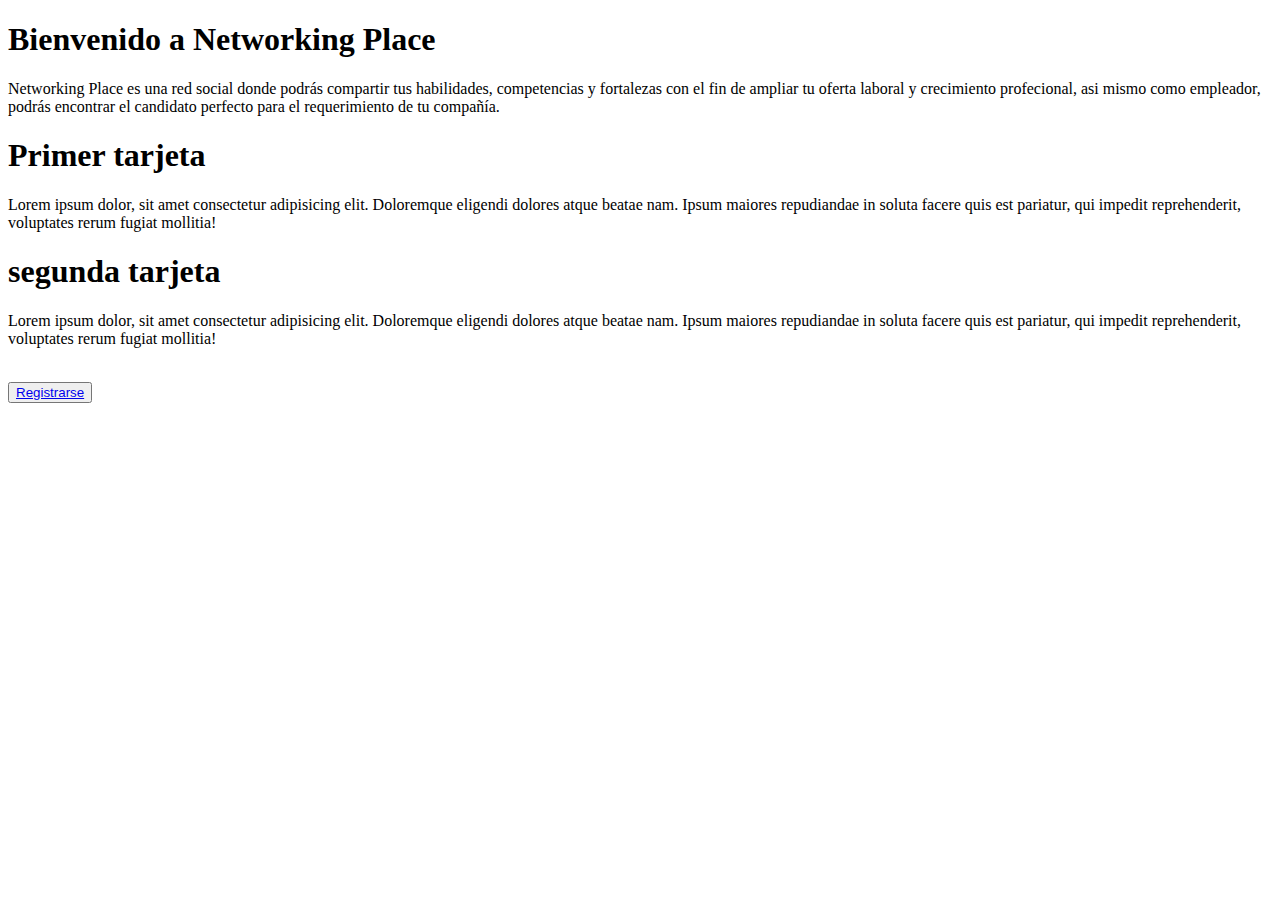
==== index.html @ b05c326c "Se carga archivo index para sprint1 mision tic" ====
<!DOCTYPE html>
<html lang="en">
<head>
    <meta charset="UTF-8">
    <meta http-equiv="X-UA-Compatible" content="IE=edge">
    <meta name="viewport" content="width=device-width, initial-scale=1.0">
    <title>Document</title>
    <link rel="stylesheet" href="estilos.css">
</head>
<body>
    <div id="descripcion">
        <h1 id="primertitulo">Bienvenido a Networking Place</h1>
        <p >
            Networking Place es una red social donde podrás compartir tus habilidades, competencias y fortalezas
            con el fin de ampliar tu oferta laboral y crecimiento profecional, asi mismo como empleador, podrás encontrar
            el candidato perfecto para el requerimiento de tu compañía.
        </p>
    </div>
    <div class="tarjet">
        <h1>Primer tarjeta</h1>
        <p>Lorem ipsum dolor, sit amet consectetur adipisicing elit. 
            Doloremque eligendi dolores atque beatae nam. Ipsum maiores repudiandae in 
            soluta facere quis est pariatur, qui impedit reprehenderit, voluptates rerum fugiat mollitia!</p>
    </div>
    <div class="tarjet1">
        <h1>segunda tarjeta</h1>
        <p>Lorem ipsum dolor, sit amet consectetur adipisicing elit. 
            Doloremque eligendi dolores atque beatae nam. Ipsum maiores repudiandae in 
            soluta facere quis est pariatur, qui impedit reprehenderit, voluptates rerum fugiat mollitia!</p>
    </div>
    <nav id="landing_navbar">
        <img id="navbar_logo"src="logo.png " alt=""><br>
        <button id="btn_irRegistro"><a id="link_registro" href="registro.html">Registrarse</a></button>
        
    </nav>
</body>
</html>
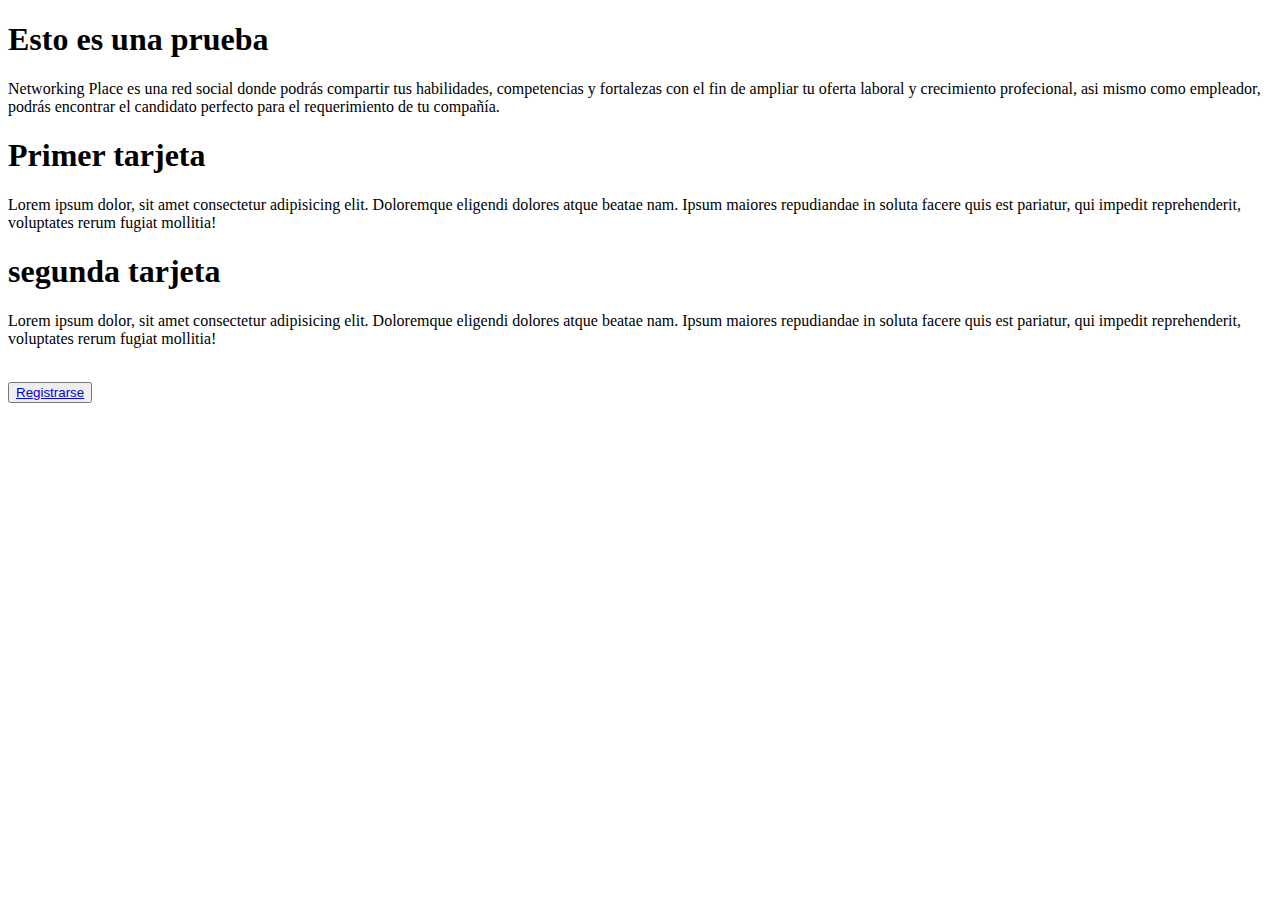
==== commit e0a925de: "Update index.html" ====
--- a/index.html
+++ b/index.html
@@ -4,12 +4,12 @@
     <meta charset="UTF-8">
     <meta http-equiv="X-UA-Compatible" content="IE=edge">
     <meta name="viewport" content="width=device-width, initial-scale=1.0">
-    <title>Document</title>
+    <title>Networking Place</title>
     <link rel="stylesheet" href="estilos.css">
 </head>
 <body>
     <div id="descripcion">
-        <h1 id="primertitulo">Bienvenido a Networking Place</h1>
+        <h1 id="primertitulo">Esto es una prueba</h1>
         <p >
             Networking Place es una red social donde podrás compartir tus habilidades, competencias y fortalezas
             con el fin de ampliar tu oferta laboral y crecimiento profecional, asi mismo como empleador, podrás encontrar
@@ -34,4 +34,4 @@
         
     </nav>
 </body>
-</html>+</html>
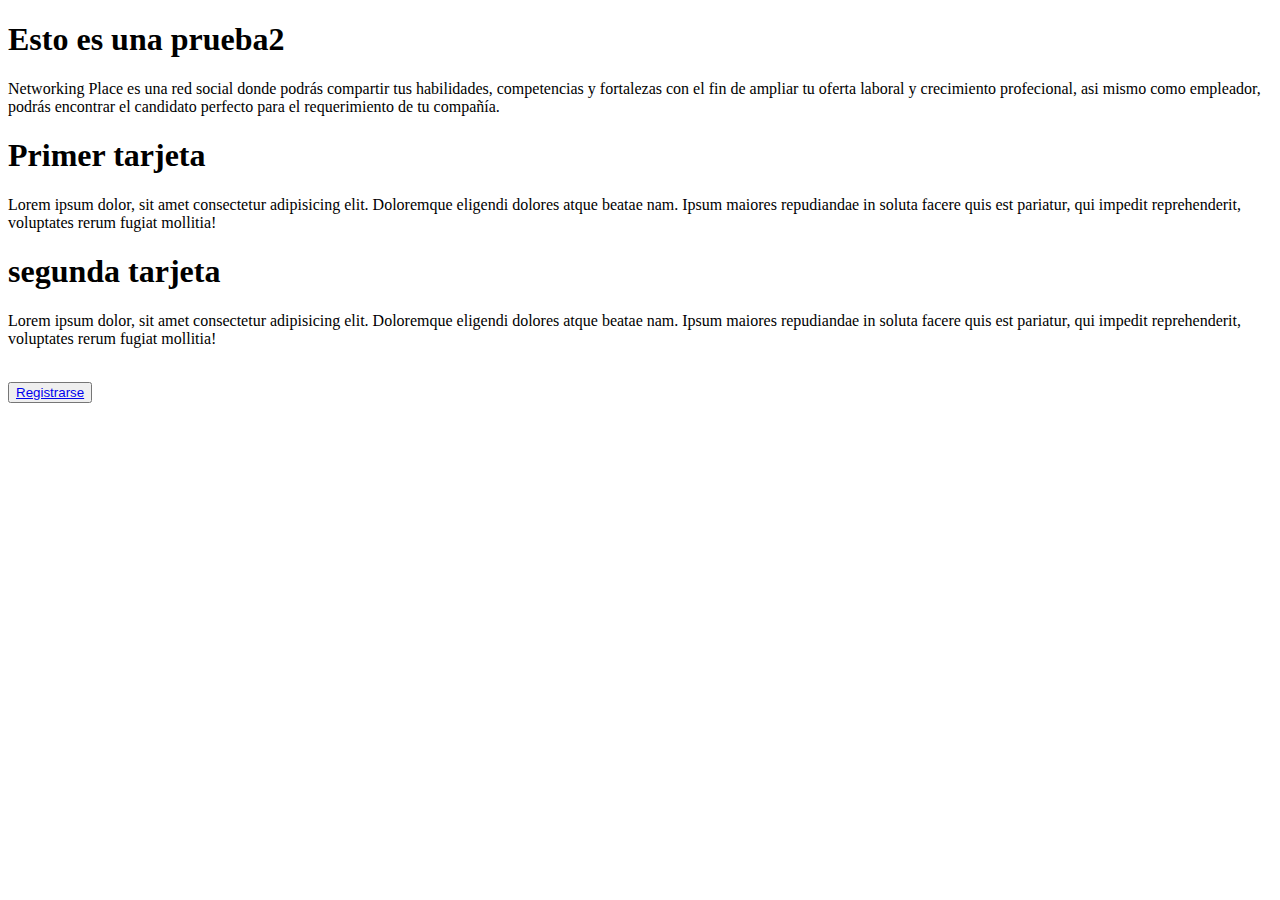
==== commit 1fb0b0fa: "Update index.html" ====
--- a/index.html
+++ b/index.html
@@ -9,7 +9,7 @@
 </head>
 <body>
     <div id="descripcion">
-        <h1 id="primertitulo">Esto es una prueba</h1>
+        <h1 id="primertitulo">Esto es una prueba2</h1>
         <p >
             Networking Place es una red social donde podrás compartir tus habilidades, competencias y fortalezas
             con el fin de ampliar tu oferta laboral y crecimiento profecional, asi mismo como empleador, podrás encontrar
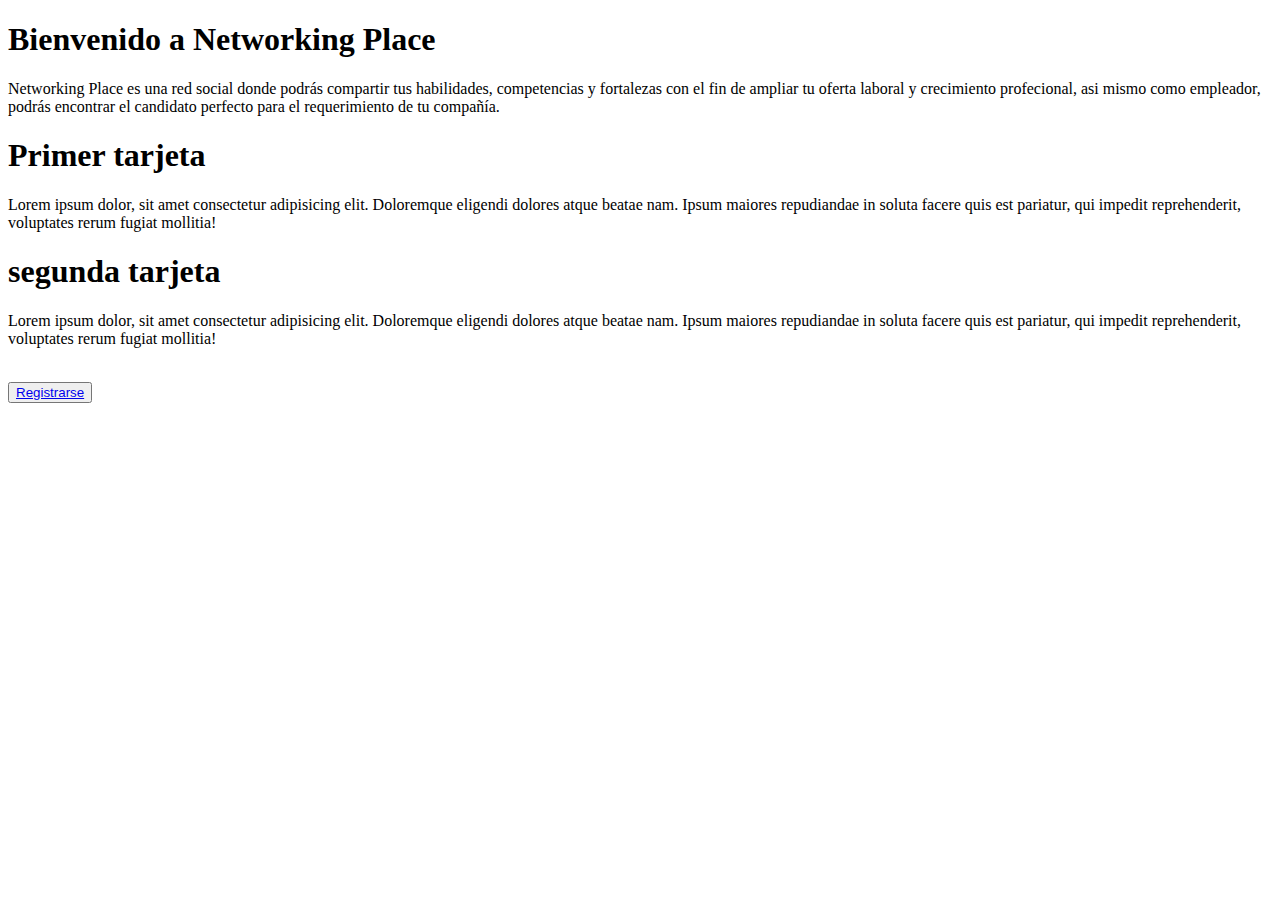
==== commit 84d4f49c: "Update index.html" ====
--- a/index.html
+++ b/index.html
@@ -9,7 +9,7 @@
 </head>
 <body>
     <div id="descripcion">
-        <h1 id="primertitulo">Esto es una prueba2</h1>
+        <h1 id="primertitulo">Bienvenido a Networking Place</h1>
         <p >
             Networking Place es una red social donde podrás compartir tus habilidades, competencias y fortalezas
             con el fin de ampliar tu oferta laboral y crecimiento profecional, asi mismo como empleador, podrás encontrar
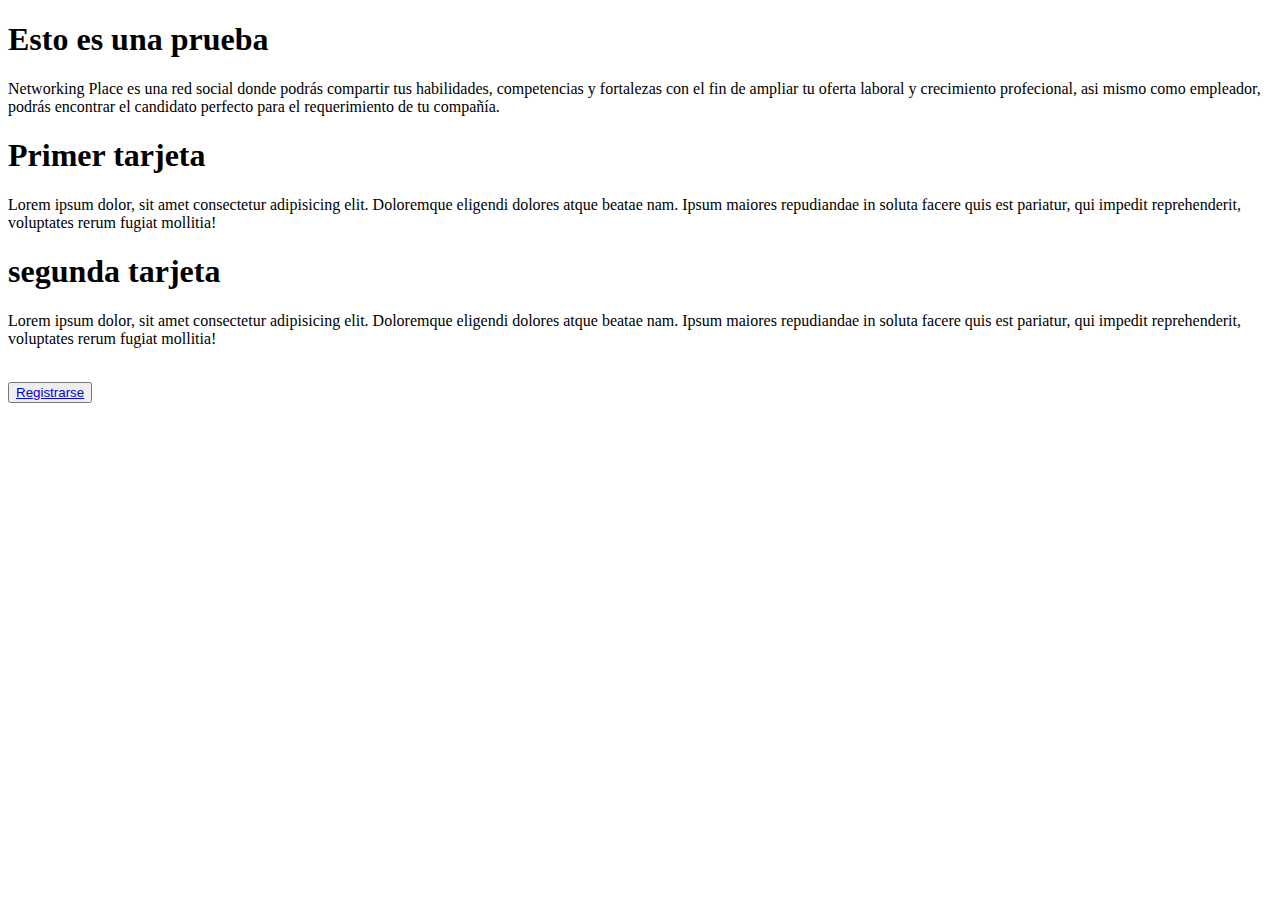
==== commit 5908d406: "Update index.html" ====
--- a/index.html
+++ b/index.html
@@ -9,7 +9,7 @@
 </head>
 <body>
     <div id="descripcion">
-        <h1 id="primertitulo">Bienvenido a Networking Place</h1>
+        <h1 id="primertitulo">Esto es una prueba</h1>
         <p >
             Networking Place es una red social donde podrás compartir tus habilidades, competencias y fortalezas
             con el fin de ampliar tu oferta laboral y crecimiento profecional, asi mismo como empleador, podrás encontrar
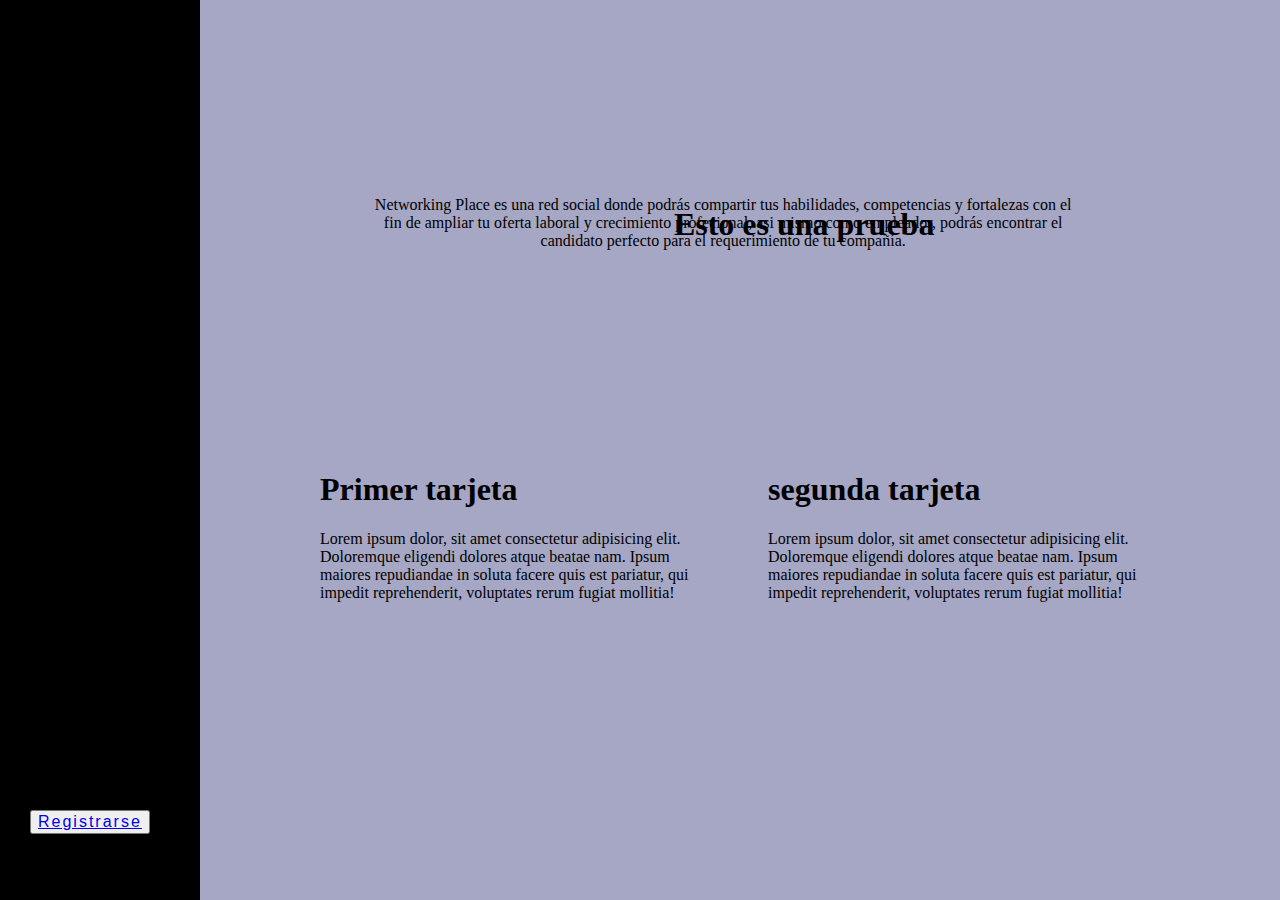
==== commit c249e08a: "se suben los primeros archivos" ====
--- a/index.html
+++ b/index.html
@@ -34,4 +34,4 @@
         
     </nav>
 </body>
-</html>
+</html>--- a/estilos.css
+++ b/estilos.css
@@ -0,0 +1,58 @@
+#landing_navbar{
+    background:black;
+    position: absolute;
+    height: 100%;
+    left:0;
+    top: 0;
+    width: 200px;
+
+}
+#navbar_logo{
+    position: absolute;
+    width: 190px;
+}
+#primertitulo{
+    text-align: center;
+    position: absolute;
+    left: 43%;
+    top: 5%
+}
+#descripcion{
+    text-align: center;
+    position: absolute;
+    text-justify: auto;
+    width: 55%;
+    left: 29%;
+    top: 20%
+}
+.tarjet{
+    width:30%;
+    position: absolute;
+    height: 10%;
+    left: 25%;
+    top: 50%;
+    text-justify: auto;
+}
+.tarjet1{
+    width:30%;
+    position: absolute;
+    height: 20%;
+    left: 60%;
+    top: 50%;
+    margin-inline-start: auto;
+    text-justify: auto;
+
+}
+#btn_irRegistro{
+    text-decoration:none;
+    position: absolute;
+    top: 90%;
+    left: 15%;
+    color:white;
+    letter-spacing: 2px;
+    font-size: 16px;
+}
+
+body{
+    background-color: rgb(166, 167, 196);
+}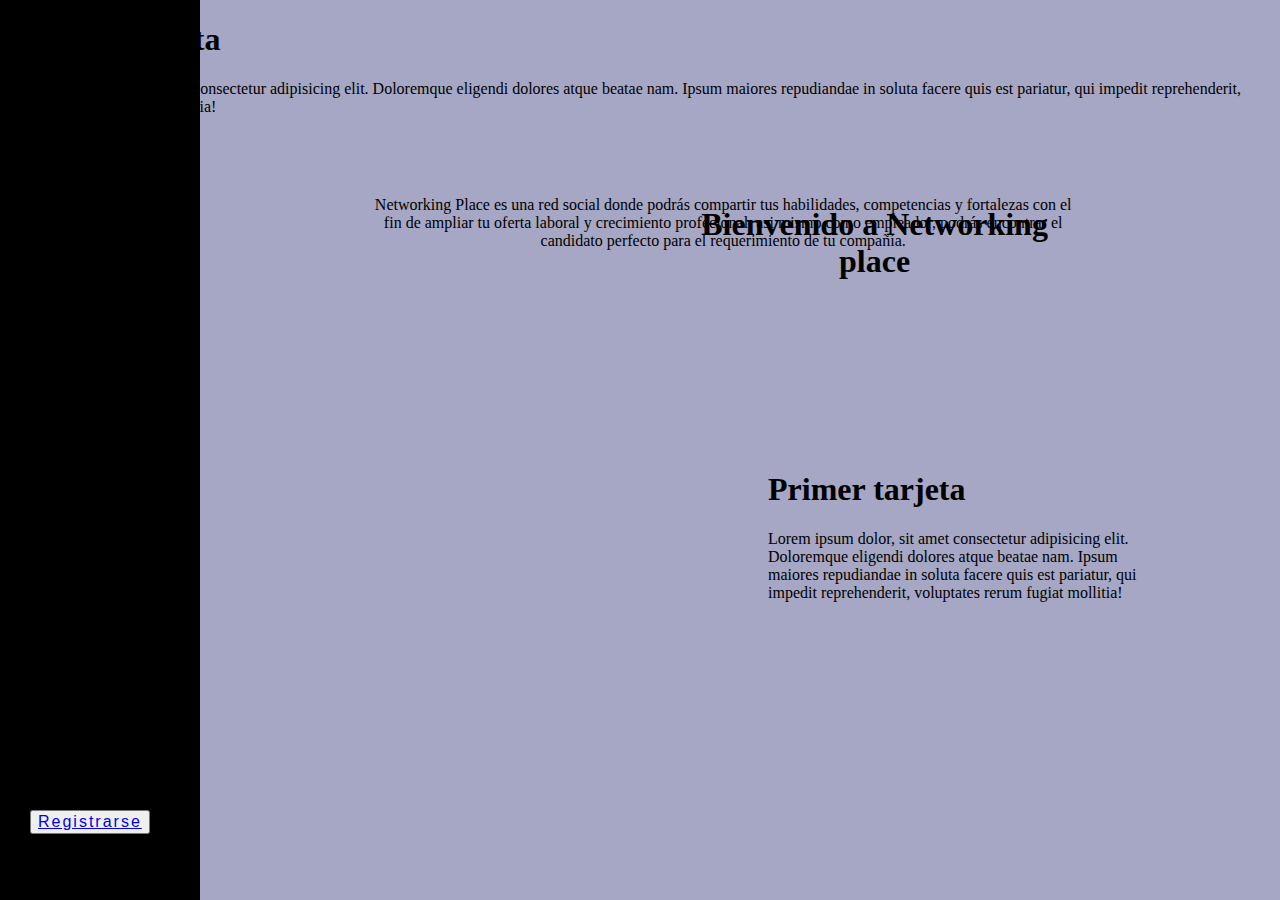
==== commit 6f96f594: "Update index.html" ====
--- a/index.html
+++ b/index.html
@@ -9,20 +9,20 @@
 </head>
 <body>
     <div id="descripcion">
-        <h1 id="primertitulo">Esto es una prueba</h1>
+        <h1 id="primertitulo">Bienvenido a Networking place</h1>
         <p >
             Networking Place es una red social donde podrás compartir tus habilidades, competencias y fortalezas
             con el fin de ampliar tu oferta laboral y crecimiento profecional, asi mismo como empleador, podrás encontrar
             el candidato perfecto para el requerimiento de tu compañía.
         </p>
     </div>
-    <div class="tarjet">
+    <div class="tarjet1">
         <h1>Primer tarjeta</h1>
         <p>Lorem ipsum dolor, sit amet consectetur adipisicing elit. 
             Doloremque eligendi dolores atque beatae nam. Ipsum maiores repudiandae in 
             soluta facere quis est pariatur, qui impedit reprehenderit, voluptates rerum fugiat mollitia!</p>
     </div>
-    <div class="tarjet1">
+    <div class="tarjet2">
         <h1>segunda tarjeta</h1>
         <p>Lorem ipsum dolor, sit amet consectetur adipisicing elit. 
             Doloremque eligendi dolores atque beatae nam. Ipsum maiores repudiandae in 
@@ -31,7 +31,6 @@
     <nav id="landing_navbar">
         <img id="navbar_logo"src="logo.png " alt=""><br>
         <button id="btn_irRegistro"><a id="link_registro" href="registro.html">Registrarse</a></button>
-        
     </nav>
 </body>
-</html>+</html>
